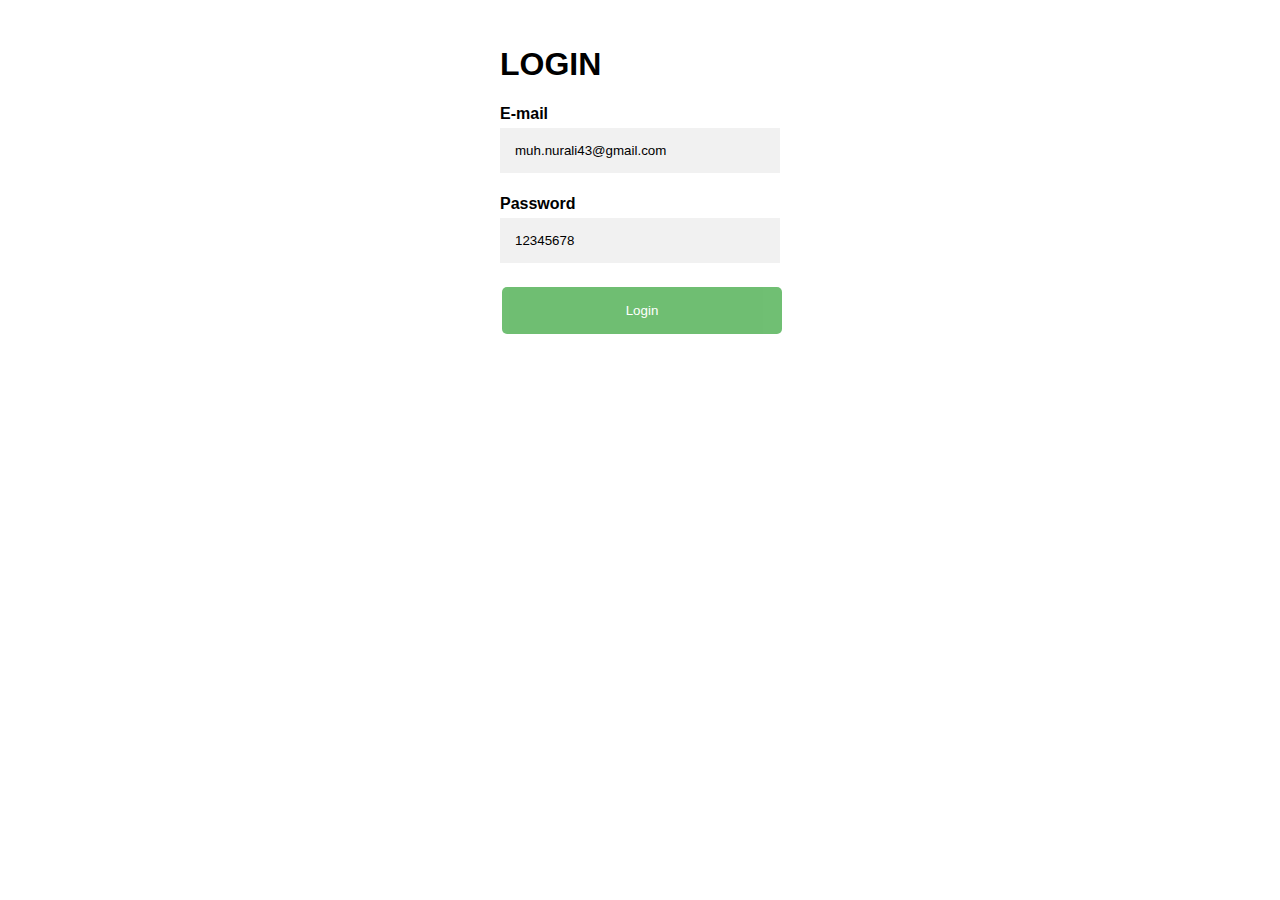
==== home.html @ 21aaaf71 "fake php" ====
<!DOCTYPE html>
<html lang="en">

<head>
    <meta charset="UTF-8">
    <meta name="viewport" content="width=device-width, initial-scale=1.0">
    <title>Login Form</title>
    <script language="javascript" src="codethuan.js"></script>
    <link rel="stylesheet" href="./styles/style.css">
</head>

<body class="mt-15">
    <div class="centerForm" style="width:100%">
        <label form=" login">
            <form action="" class=" form-container">
                <h1>LOGIN</h1>
                <label for="Email"><b>E-mail</b></label>
                <input id="meo" type="text" placeholder="E-mail" value="muh.nurali43@gmail.com">
        
                <label for="Password"><b>Password</b></label>
                <input id="pass" type="text" placeholder="Password" value="12345678">
                <button type="button" class="btn" onclick="testFunc()" id="sub">Login</button>
              </form>
            <p id="handle"></p>
        </label>
    </div>
</body>

</html>
---- styles/style.css ----
html,body{
    margin: 0;
    padding: 0;
}
body {font-family: Arial, Helvetica, sans-serif;}
* {box-sizing: border-box;}
.center{
  margin-left: 5%;
}
.myModal {
  display: none; 
  position: fixed; 
  z-index: 1; 
  padding-top: 100px;
  left: 0;
  top: 0;
  width: 100%; 
  height: 100%;
  overflow: auto; 
  background-color: rgb(0,0,0); 
  background-color: rgba(0,0,0,0.4);
}
/* Button used to open the contact form - fixed at the bottom of the page */
.open-button {
  background-color: #4CAF50;
  z-index: 2;
  color: white;
  padding: 16px 20px;
  border: none;
  border-radius: 50%;
  outline: none;
  cursor: pointer;
  opacity: 0.8;
  position: fixed;
  bottom: 23px;
  left: 28px;
  width: 100px;
  height: 100px;
}

/* The popup form - hidden by default */
.form-popup {
  display: none;
  position: fixed;
  top:20%;
  right:40%;
  border: 3px solid #f1f1f1;
  z-index: 9;
}

/* Add styles to the form container */
.spaceBwForm{
  margin-left: 5%;
  display: flex;
  justify-content: space-between;
}
.centerForm{
  display: flex;
  justify-content: center;
}
.form-container {
  max-width: 300px;
  padding: 10px;
  background-color: white;
}

/* Full-width input fields */
.form-container input[type=text], .form-container input[type=password] {
  width: 100%;
  padding: 15px;
  margin: 5px 0 22px 0;
  border: none;
  background: #f1f1f1;
}

/* When the inputs get focus, do something */
.form-container input[type=text]:focus, .form-container input[type=password]:focus {
  background-color: #ddd;
  outline: none;
}

/* Set a style for the submit/login button */
.form-container .btn {
  background-color: #4CAF50;
  color: white;
  padding: 16px 20px;
  border: none;
  cursor: pointer;
  width: 100%;
  margin-bottom:10px;
  opacity: 0.8;
}

/* Add a red background color to the cancel button */
.form-container .cancel {
  background-color: red;
}

/* Add some hover effects to buttons */
.form-container .btn:hover, .open-button:hover {
  opacity: 1;
}
.mt-15{
    margin-top: 15px;
}
.mg-15{
  margin-top: 15px;
  margin-bottom: 15px;
}
#renderName{
    margin: 10px;
}
table, th, td {
    border: 1px solid black;
    /* border-collapse: collapse; */
  }
th, td {
    padding: 15px;
    text-align: center;
  }
.btn{
  color: #f1f1f1;
  border: none;
  border-radius: 5px;
  margin: 2px;
  padding: 5px;
  outline: none;
}
.btn-danger{
  background-color: red;
}
.btn-update{
  background-color: #4CAF50;
}
.btn-logout{
  background-color: black;
}
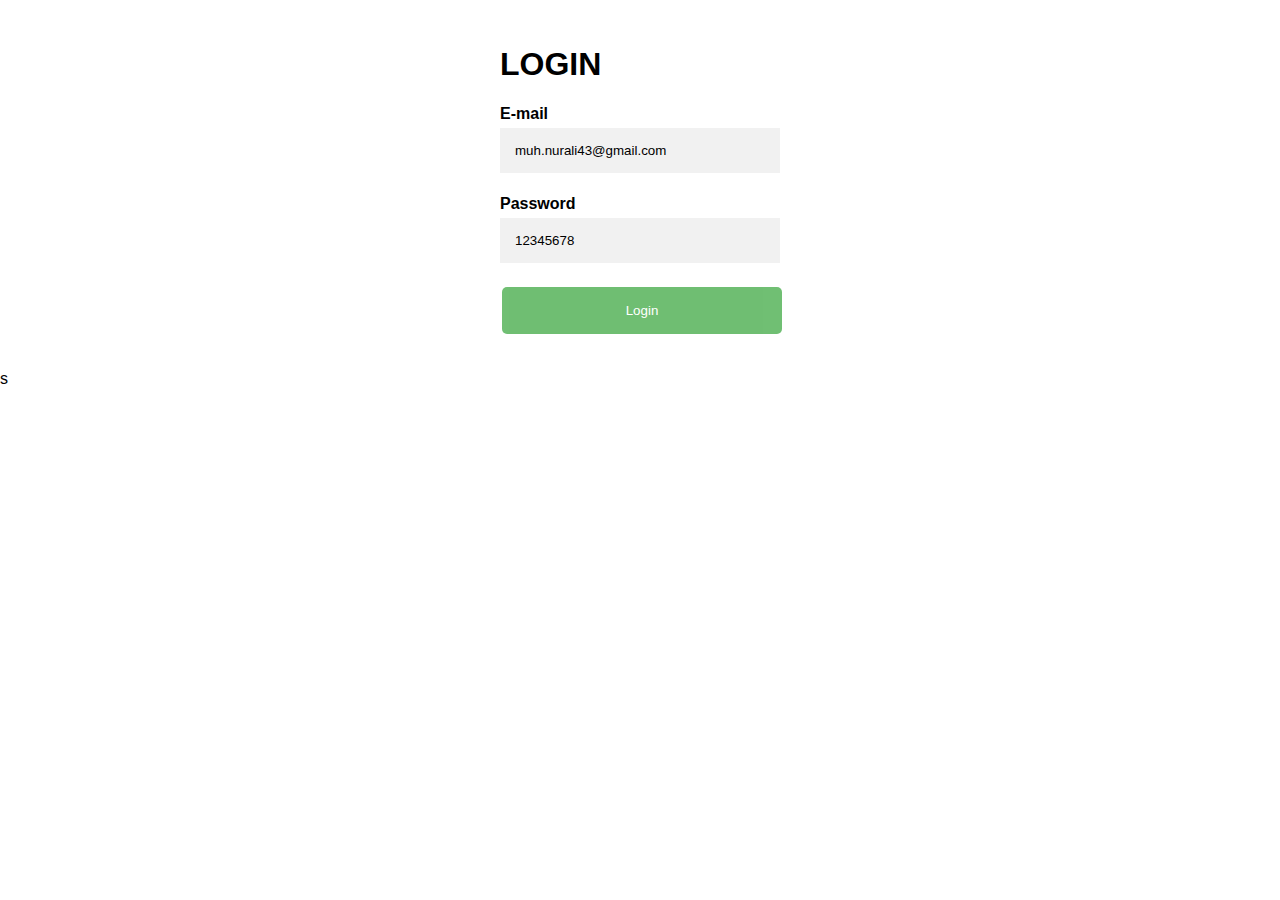
==== commit 7373b00c: "convert jQ" ====
--- a/home.html
+++ b/home.html
@@ -5,7 +5,8 @@
     <meta charset="UTF-8">
     <meta name="viewport" content="width=device-width, initial-scale=1.0">
     <title>Login Form</title>
-    <script language="javascript" src="codethuan.js"></script>
+    <script src="https://ajax.googleapis.com/ajax/libs/jquery/3.5.1/jquery.min.js"></script>
+    <script language="javascript" src="./codejquery/jqLogin.js"></script>
     <link rel="stylesheet" href="./styles/style.css">
 </head>
 
@@ -19,11 +20,12 @@
         
                 <label for="Password"><b>Password</b></label>
                 <input id="pass" type="text" placeholder="Password" value="12345678">
-                <button type="button" class="btn" onclick="testFunc()" id="sub">Login</button>
+                <button type="button" class="btn" id="sub">Login</button>
+                <p id="handle"></p>
               </form>
-            <p id="handle"></p>
+            
         </label>
     </div>
 </body>
-
+s
 </html>--- a/styles/style.css
+++ b/styles/style.css
@@ -2,16 +2,20 @@
     margin: 0;
     padding: 0;
 }
-body {font-family: Arial, Helvetica, sans-serif;}
-* {box-sizing: border-box;}
+body {
+  font-family: Arial, Helvetica, sans-serif;
+  position: relative;
+}
+*{
+  box-sizing: border-box;
+}
 .center{
   margin-left: 5%;
 }
-.myModal {
+.mModal {
   display: none; 
   position: fixed; 
-  z-index: 1; 
-  padding-top: 100px;
+  z-index: 2;
   left: 0;
   top: 0;
   width: 100%; 
@@ -20,10 +24,10 @@
   background-color: rgb(0,0,0); 
   background-color: rgba(0,0,0,0.4);
 }
-/* Button used to open the contact form - fixed at the bottom of the page */
+/* Button used to open the addtask form - fixed at the bottom of the page */
 .open-button {
   background-color: #4CAF50;
-  z-index: 2;
+  z-index: 1;
   color: white;
   padding: 16px 20px;
   border: none;
@@ -42,8 +46,8 @@
 .form-popup {
   display: none;
   position: fixed;
-  top:20%;
-  right:40%;
+  top:25%;
+  left: calc(50% - 150px);
   border: 3px solid #f1f1f1;
   z-index: 9;
 }
@@ -59,9 +63,10 @@
   justify-content: center;
 }
 .form-container {
-  max-width: 300px;
+  width: 300px;
   padding: 10px;
   background-color: white;
+  border-radius: 5px;
 }
 
 /* Full-width input fields */
@@ -79,7 +84,7 @@
   outline: none;
 }
 
-/* Set a style for the submit/login button */
+/* Set a style for the button */
 .form-container .btn {
   background-color: #4CAF50;
   color: white;
@@ -134,4 +139,16 @@
 }
 .btn-logout{
   background-color: black;
-}+}
+.btn-search{
+  background-color: black;
+}
+.searchContent{
+  text-indent: 2px;
+  border-radius: 5px;
+  padding: 5px;
+}
+/* task completed */
+.done-task{
+  color: #686868;;
+}
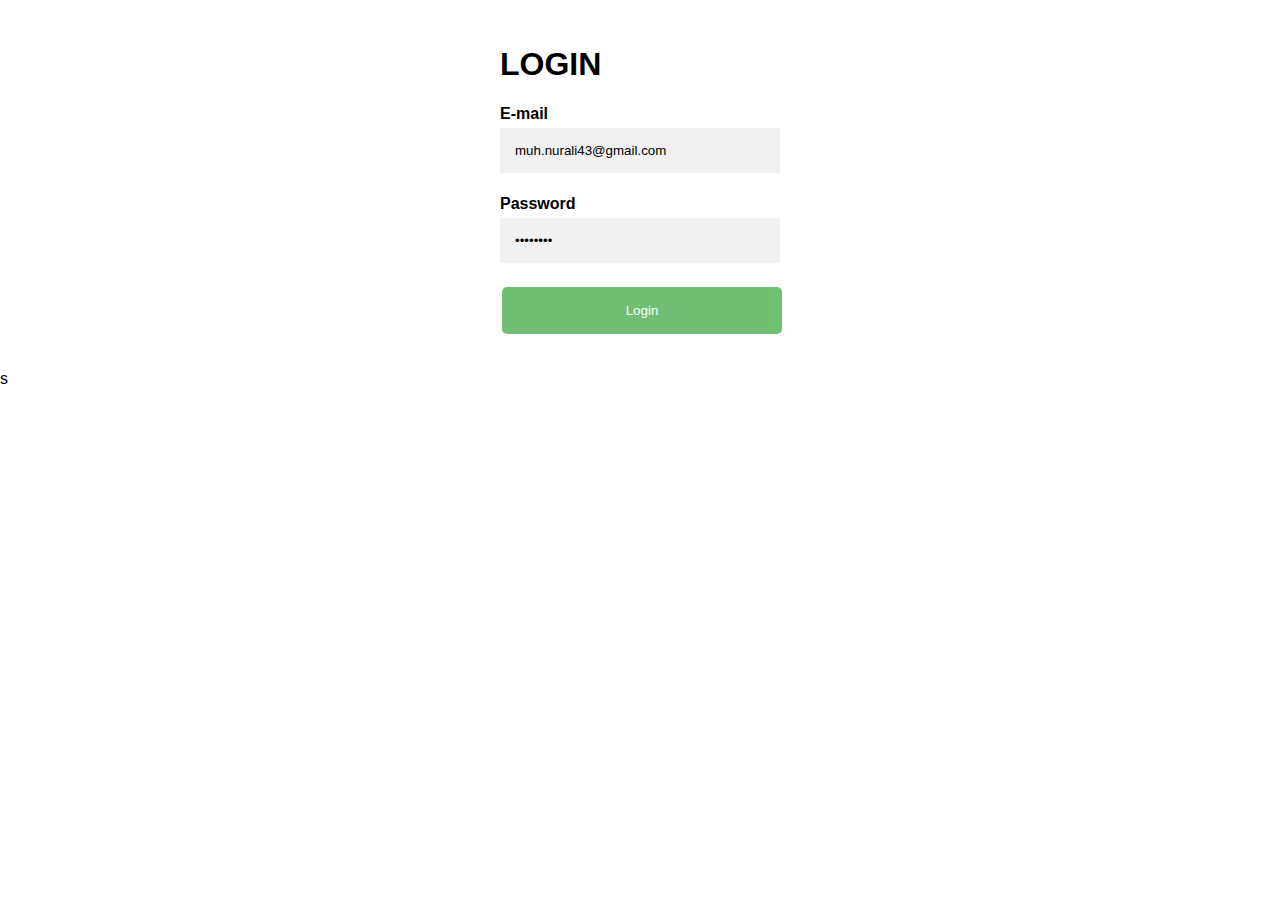
==== commit 7d15f616: "type pass" ====
--- a/home.html
+++ b/home.html
@@ -19,7 +19,7 @@
                 <input id="meo" type="text" placeholder="E-mail" value="muh.nurali43@gmail.com">
         
                 <label for="Password"><b>Password</b></label>
-                <input id="pass" type="text" placeholder="Password" value="12345678">
+                <input id="pass" type="password" placeholder="Password" value="12345678">
                 <button type="button" class="btn" id="sub">Login</button>
                 <p id="handle"></p>
               </form>
